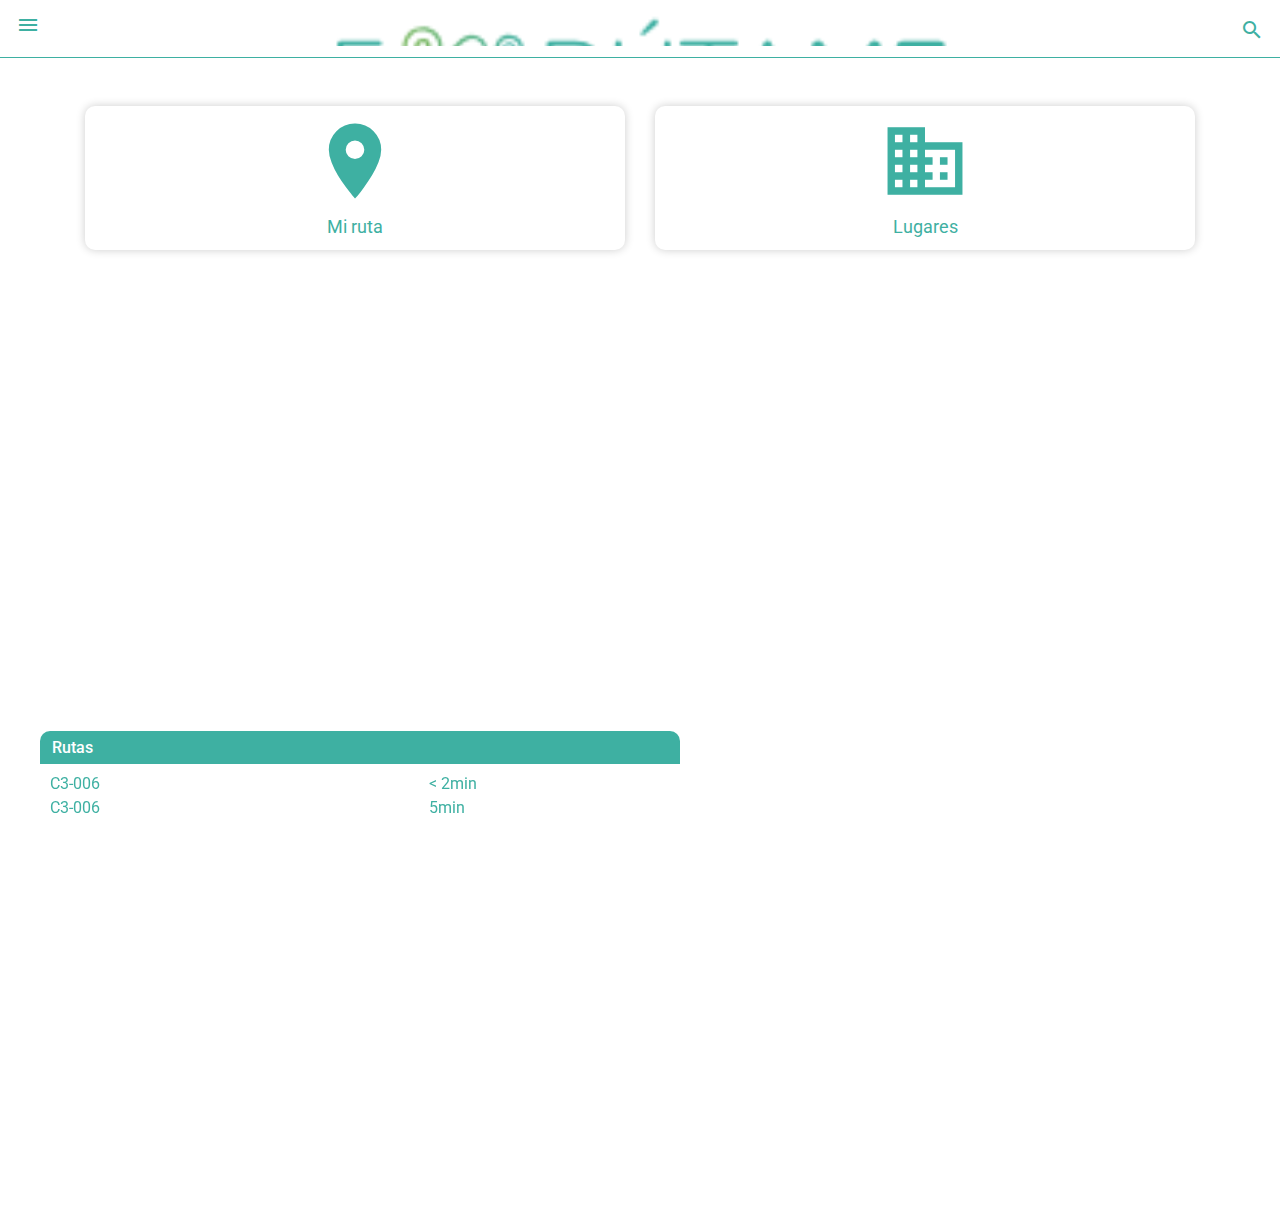
==== index.html @ ee17aa93 "Nuevo proyecto enrutame app" ====
<!DOCTYPE html>
<html lang="es">

<head>
    <meta charset="UTF-8">
    <meta name="viewport" content="width=device-width, minimum-scale=0.25,maximum-scale=1.6,initial-scale=1.0,user-scalable=no">
    <meta http-equiv="X-UA-Compatible" content="ie=edge">
    <meta http-equiv="Content-Security-Policy" content="upgrade-insecure-requests">
    <title>Descubre</title>
    <meta name="description" content="Área clientes o área de agentes para obtener toda la información que necesite.">
    <link rel="icon" href="https://www.colmenaseguros.com/_layouts/images/favicon.ico" sizes="192x192">
    <link rel="stylesheet" href="css/bootstrap.min.css">
    <link href="https://fonts.googleapis.com/css?family=Roboto:300,400,700" rel="stylesheet">
    <link href="https://fonts.googleapis.com/icon?family=Material+Icons" rel="stylesheet" type="text/css">
    <link rel="stylesheet" href="https://fontawesome.com/v4.7.0/assets/font-awesome/css/font-awesome.css">
    <link rel="stylesheet" href="css/animate.css">
    <link rel="stylesheet" href="css/estilos.css">

</head>

<body>
    <section class="dr-enrumatme">
        <nav class="navbar navbar-light bg-white fixed-top">

            <a class="dr-menu" href="#" data-toggle="modal" data-target="#menu"><i class="material-icons">menu</i></a>
            <a class="navbar-brand logo" href="index.html"></a>
            <a class="dr-search" href="#" data-toggle="modal" data-target="#exampleModal"><i class="material-icons">search</i></a>

            <div class="navbar-collapse collapse" id="navbarsExample01" style="">
                <ul class="navbar-nav mr-auto">
                    <li class="nav-item active">
                        <a class="nav-link" href="#">Home <span class="sr-only">(current)</span></a>
                    </li>
                    <li class="nav-item">
                        <a class="nav-link" href="#">Link</a>
                    </li>
                    <li class="nav-item">
                        <a class="nav-link disabled" href="#">Disabled</a>
                    </li>
                    <li class="nav-item dropdown">
                        <a class="nav-link dropdown-toggle" href="https://example.com" id="dropdown01" data-toggle="dropdown"
                            aria-haspopup="true" aria-expanded="false">Dropdown</a>
                        <div class="dropdown-menu" aria-labelledby="dropdown01">
                            <a class="dropdown-item" href="#">Action</a>
                            <a class="dropdown-item" href="#">Another action</a>
                            <a class="dropdown-item" href="#">Something else here</a>
                        </div>
                    </li>
                </ul>
                <form class="form-inline my-2 my-md-0">
                    <input class="form-control" type="text" placeholder="Search" aria-label="Search">
                </form>
            </div>
        </nav>
        <article class="dr-dash">
            <div class="container">
                <div class="row">
                    <div class="col-6">
                        <a href="planea.html" class="dr-iconos">
                            <i class="material-icons"> location_on </i>
                            <p>Mi ruta</p>
                        </a>
                    </div>
                    <div class="col-6">
                        <a href="" class="dr-iconos">
                            <i class="material-icons"> business </i>
                            <p>Lugares</p>
                        </a>
                    </div>
                </div>
            </div>
        </article>

        <a href="ruta.html" class="dr-viaje">
            <h6>Rutas</h6>
            <div class="texto">
                <div class="row align-items-center">
                    <div class="col-7">
                        <p>C3-006</p>
                        <p>C3-006</p>
                    </div>
                    <div class="col-5">
                        <p>
                            < 2min </p> <p>5min
                        </p>
                    </div>
                </div>
            </div>

        </a>


        <article class="dr-map">
            <iframe src="https://www.google.com/maps/d/embed?mid=15-b8TWuPFu3pEraoN5sHBE1tBY6ls9Z5" width="100%" height="100%"></iframe>
        </article>
    </section>



    <!-- Modal -->
    <div class="modal fade dr-menumodal" id="menu" tabindex="-1" role="dialog" aria-labelledby="menu1" aria-hidden="true">
        <div class="modal-dialog" role="document">
            <div class="modal-content">
                <div class="modal-header">
                    <button type="button" class="close" data-dismiss="modal" aria-label="Close">
                        <span aria-hidden="true">&times;</span>
                    </button>
                </div>


                <div class="modal-body">
                    <div class="header">
                        <div class="dr-persodetal">
                            <img class="img-fluid" src="images/enrutame.png" alt="">
                        </div>
                    </div>
                    <div class="detalles">
                        <a href="planea.html" class="dr-items">
                            <div class="row align-items-center">
                                <div class="col-2">
                                    <i class="material-icons"> map </i>
                                </div>
                                <div class="col-8">
                                    <h5>Plan de Ruta</h5>
                                </div>
                                <div class="col-2">
                                    <i class="material-icons">keyboard_arrow_right</i>
                                </div>
                            </div>
                        </a>

                        <a href="" class="dr-items">
                            <div class="row align-items-center">
                                <div class="col-2">
                                    <i class="material-icons"> business </i>
                                </div>
                                <div class="col-8">
                                    <h5>Lugares</h5>
                                </div>
                                <div class="col-2">
                                    <i class="material-icons">keyboard_arrow_right</i>
                                </div>
                            </div>
                        </a>

                        <a href="" class="dr-items">
                            <div class="row align-items-center">
                                <div class="col-2">
                                    <i class="material-icons"> attach_money </i>
                                </div>
                                <div class="col-8">
                                    <h5>Saldo</h5>
                                </div>
                                <div class="col-2">
                                    <i class="material-icons">keyboard_arrow_right</i>
                                </div>
                            </div>
                        </a>

                        <a href="" class="dr-items">
                            <div class="row align-items-center">
                                <div class="col-2">
                                    <i class="material-icons"> directions_bus </i>
                                </div>
                                <div class="col-8">
                                    <h5>Buses</h5>
                                </div>
                                <div class="col-2">
                                    <i class="material-icons">keyboard_arrow_right</i>
                                </div>
                            </div>
                        </a>

                        <a href="" class="dr-items">
                            <div class="row align-items-center">
                                <div class="col-2">
                                    <i class="material-icons"> contact_phone </i>
                                </div>
                                <div class="col-8">
                                    <h5>Contactenos</h5>
                                </div>
                                <div class="col-2">
                                    <i class="material-icons">keyboard_arrow_right</i>
                                </div>
                            </div>
                        </a>

                    </div>
                </div>
                <div class="modal-footer">

                </div>
            </div>
        </div>
    </div>
    </div>
    <script src="js/jquery.js"></script>
    <script src="js/bootstrap.min.js"></script>
    <script>
        $(document).ready(function () {
            $('[data-toggle="tooltip"]').tooltip();
        });
    </script>
</body>

</html>
---- css/estilos.css ----
html {
  line-height: 1.15;
  -webkit-text-size-adjust: 100%;
}
body {
  margin: 0;
}
h1 {
  font-size: 2em;
  margin: 0.67em 0;
}
hr {
  box-sizing: content-box;
  height: 0;
  overflow: visible;
}
pre {
  font-family: monospace, monospace;
  font-size: 1em;
}
a {
  background-color: transparent;
}
abbr[title] {
  border-bottom: none;
  text-decoration: underline;
  text-decoration: underline dotted;
}
b,
strong {
  font-weight: bolder;
}
code,
kbd,
samp {
  font-family: monospace, monospace;
  font-size: 1em;
}
small {
  font-size: 80%;
}
sub,
sup {
  font-size: 75%;
  line-height: 0;
  position: relative;
  vertical-align: baseline;
}
sub {
  bottom: -0.25em;
}
sup {
  top: -0.5em;
}
img {
  border-style: none;
}
button,
input,
optgroup,
select,
textarea {
  font-family: inherit;
  font-size: 100%;
  line-height: 1.15;
  margin: 0;
}
button,
input {
  overflow: visible;
}
button,
select {
  text-transform: none;
}
button,
[type="button"],
[type="reset"],
[type="submit"] {
  -webkit-appearance: button;
}
button::-moz-focus-inner,
[type="button"]::-moz-focus-inner,
[type="reset"]::-moz-focus-inner,
[type="submit"]::-moz-focus-inner {
  border-style: none;
  padding: 0;
}
button:-moz-focusring,
[type="button"]:-moz-focusring,
[type="reset"]:-moz-focusring,
[type="submit"]:-moz-focusring {
  outline: 1px dotted ButtonText;
}
fieldset {
  padding: 0.35em 0.75em 0.625em;
}
legend {
  box-sizing: border-box;
  color: inherit;
  display: table;
  max-width: 100%;
  padding: 0;
  white-space: normal;
}
progress {
  vertical-align: baseline;
}
textarea {
  overflow: auto;
}
[type="checkbox"],
[type="radio"] {
  box-sizing: border-box;
  padding: 0;
}
[type="number"]::-webkit-inner-spin-button,
[type="number"]::-webkit-outer-spin-button {
  height: auto;
}
[type="search"] {
  -webkit-appearance: textfield;
  outline-offset: -2px;
}
[type="search"]::-webkit-search-decoration {
  -webkit-appearance: none;
}
::-webkit-file-upload-button {
  -webkit-appearance: button;
  font: inherit;
}
details {
  display: block;
}
summary {
  display: list-item;
}
template {
  display: none;
}
[hidden] {
  display: none;
}
@font-face {
  font-family: 'FontAwesome';
  src: url("../fonts/fontawesome-webfont.eot?v=4.7.0");
  src: url("../fonts/fontawesome-webfont.eot?#iefix&v=4.7.0") format('embedded-opentype'), url("../fonts/fontawesome-webfont.woff2?v=4.7.0") format('woff2'), url("../fonts/fontawesome-webfont.woff?v=4.7.0") format('woff'), url("../fonts/fontawesome-webfont.ttf?v=4.7.0") format('truetype'), url("../fonts/fontawesome-webfont.svg?v=4.7.0#fontawesomeregular") format('svg');
  font-weight: normal;
  font-style: normal;
}
html {
  height: 100%;
}
body {
  height: 100%;
  font-size: 16px;
  font-family: Roboto;
  color: textos;
  margin: 0 auto;
  overflow-x: hidden;
}
.dr-enrumatme {
  background-color: #fff;
  height: 100%;
}
.dr-enrumatme .bg-white {
  background-color: #fff;
  border-bottom: 1px solid #3eb0a2;
}
.dr-enrumatme .logo {
  background-image: url("../images/enrutame.png");
  background-size: 100%;
  display: block;
  width: 50%;
  height: 35px;
  background-repeat: no-repeat;
  padding: 0;
  margin: 0;
}
.dr-enrumatme .detalles {
  margin-left: 20px;
  font-weight: 700;
}
.dr-enrumatme .dr-search {
  color: #3eb0a2;
  margin-top: 10px;
}
.dr-enrumatme .dr-menu,
.dr-enrumatme .dr-atras {
  color: #3eb0a2;
  margin-top: 0px;
}
.dr-enrumatme .dr-atras i {
  font-size: 40px;
}
.dr-enrumatme .dr-dash {
  margin-top: 56px;
  padding: 50px 10px;
  background-color: #fff;
}
.dr-enrumatme .dr-dash .dr-iconos {
  background-color: #fff;
  box-shadow: 0px 0px 10px rgba(0,0,0,0.2);
  border-radius: 10px;
  padding: 10px;
  text-align: center;
  display: block;
  text-decoration: none;
}
.dr-enrumatme .dr-dash .dr-iconos i {
  color: #3eb0a2;
  font-size: 90px;
}
.dr-enrumatme .dr-dash .dr-iconos p {
  padding: 0;
  margin: 0;
  width: 100%;
  display: block;
  color: #3eb0a2;
  font-size: 18px;
  font-weight: 400;
}
.dr-enrumatme .dr-dash2 {
  margin-top: 56px;
  padding: 30px 10px;
  background-color: #fff;
}
.dr-enrumatme .dr-dash2 h5 {
  color: #3eb0a2;
  font-weight: 300;
}
.dr-enrumatme .dr-dash2 .dr-iconos,
.dr-enrumatme .dr-dash2 .active {
  background-color: #fff;
  box-shadow: 0px 0px 10px rgba(0,0,0,0.2);
  border-radius: 10px;
  padding: 10px;
  text-align: center;
  display: block;
  text-decoration: none;
}
.dr-enrumatme .dr-dash2 .dr-iconos i,
.dr-enrumatme .dr-dash2 .active i {
  color: #3eb0a2;
  font-size: 40px;
}
.dr-enrumatme .dr-dash2 .dr-iconos p,
.dr-enrumatme .dr-dash2 .active p {
  padding: 0;
  margin: 0;
  width: 100%;
  display: block;
  color: #3eb0a2;
  font-size: 14px;
  font-weight: 400;
}
.dr-enrumatme .dr-dash2 .active {
  background-color: #3eb0a2;
}
.dr-enrumatme .dr-dash2 .active i,
.dr-enrumatme .dr-dash2 .active p {
  color: #fff;
}
.dr-enrumatme .dr-dash2 form {
  margin-top: 20px;
}
.dr-enrumatme .dr-dash2 form label,
.dr-enrumatme .dr-dash2 form .form-control {
  color: #3eb0a2;
}
.dr-enrumatme .dr-dash2 form ::-webkit-input-placeholder {
  color: #3eb0a2;
}
.dr-enrumatme .dr-dash2 form .btn {
  background-color: #3eb0a2;
  color: #fff;
  text-align: center;
  padding: 8px 10px;
  width: 100%;
  border: none;
  font-size: 20px;
  border-radius: 10px;
}
.dr-enrumatme .dr-viaje {
  position: absolute;
  width: 50%;
  background-color: #fff;
  border-radius: 10px;
  bottom: 80px;
  left: 40px;
  display: block;
  text-decoration: none;
}
.dr-enrumatme .dr-viaje h6 {
  background-color: #3eb0a2;
  color: #fff;
  padding: 7px 12px;
  border-radius: 10px 10px 0 0;
}
.dr-enrumatme .dr-viaje .texto {
  padding: 0px 10px;
}
.dr-enrumatme .dr-viaje .texto p {
  margin: 0;
  padding: 0;
  color: #3eb0a2;
}
.dr-enrumatme .dr-map {
  height: 100%;
}
.dr-enrumatme .dr-map iframe {
  border: 0px;
}
.dr-enrumatme .dr-tabs {
  margin-top: 56px;
  height: 100%;
}
.dr-enrumatme .dr-tabs .nav-item {
  width: 50%;
  text-align: center;
}
.dr-enrumatme .dr-tabs .nav-item .nav-link {
  color: #3eb0a2;
}
.dr-enrumatme .dr-tabs .nav-item .nav-link.active {
  color: #fff;
  background: #8fbb65;
  background: -moz-linear-gradient(45deg, #8fbb65 0%, #5db5a2 100%);
  background: -webkit-gradient(left bottom, right top, color-stop(0%, #8fbb65), color-stop(100%, #5db5a2));
  background: -webkit-linear-gradient(45deg, #8fbb65 0%, #5db5a2 100%);
  background: -o-linear-gradient(45deg, #8fbb65 0%, #5db5a2 100%);
  background: -ms-linear-gradient(45deg, #8fbb65 0%, #5db5a2 100%);
  background: linear-gradient(45deg, #8fbb65 0%, #5db5a2 100%);
  border: none;
}
.dr-enrumatme .dr-tabs .tab-content,
.dr-enrumatme .dr-tabs .tab-pane {
  height: 100%;
}
.dr-enrumatme .dr-tabs .tab-content .dr-inforuta,
.dr-enrumatme .dr-tabs .tab-pane .dr-inforuta {
  padding: 10px;
}
.dr-enrumatme .dr-tabs .tab-content .dr-inforuta h5,
.dr-enrumatme .dr-tabs .tab-pane .dr-inforuta h5 {
  color: #3eb0a2;
  font-weight: 700;
}
.dr-enrumatme .dr-tabs .tab-content .dr-inforuta .card-header,
.dr-enrumatme .dr-tabs .tab-pane .dr-inforuta .card-header {
  background: #8fbb65;
  background: -moz-linear-gradient(45deg, #8fbb65 0%, #5db5a2 100%);
  background: -webkit-gradient(left bottom, right top, color-stop(0%, #8fbb65), color-stop(100%, #5db5a2));
  background: -webkit-linear-gradient(45deg, #8fbb65 0%, #5db5a2 100%);
  background: -o-linear-gradient(45deg, #8fbb65 0%, #5db5a2 100%);
  background: -ms-linear-gradient(45deg, #8fbb65 0%, #5db5a2 100%);
  background: linear-gradient(45deg, #8fbb65 0%, #5db5a2 100%);
  padding: 0;
}
.dr-enrumatme .dr-tabs .tab-content .dr-inforuta .card-header h5,
.dr-enrumatme .dr-tabs .tab-pane .dr-inforuta .card-header h5 {
  width: 100%;
}
.dr-enrumatme .dr-tabs .tab-content .dr-inforuta .card-header h5 .btn-link,
.dr-enrumatme .dr-tabs .tab-pane .dr-inforuta .card-header h5 .btn-link {
  color: #fff;
  width: 100%;
  display: flex;
  align-items: center;
  align-content: center;
  position: relative;
  text-decoration: none;
}
.dr-enrumatme .dr-tabs .tab-content .dr-inforuta .card-header h5 .btn-link i,
.dr-enrumatme .dr-tabs .tab-pane .dr-inforuta .card-header h5 .btn-link i {
  position: absolute;
  right: 10px;
}
.dr-enrumatme .dr-tabs .tab-content .dr-inforuta .card-body .dr-titulo,
.dr-enrumatme .dr-tabs .tab-pane .dr-inforuta .card-body .dr-titulo {
  width: 100%;
  display: inline-block;
  vertical-align: top;
  margin-bottom: 10px;
}
.dr-enrumatme .dr-tabs .tab-content .dr-inforuta .card-body .dr-titulo h6,
.dr-enrumatme .dr-tabs .tab-pane .dr-inforuta .card-body .dr-titulo h6,
.dr-enrumatme .dr-tabs .tab-content .dr-inforuta .card-body .dr-titulo i,
.dr-enrumatme .dr-tabs .tab-pane .dr-inforuta .card-body .dr-titulo i {
  vertical-align: top;
  display: inline-block;
  color: #3eb0a2;
}
.dr-enrumatme .dr-tabs .tab-content .dr-inforuta .card-body .dr-titulo i,
.dr-enrumatme .dr-tabs .tab-pane .dr-inforuta .card-body .dr-titulo i {
  float: right;
  color: #ffa500;
}
.dr-enrumatme .dr-tabs .tab-content .dr-inforuta .card-body ul,
.dr-enrumatme .dr-tabs .tab-pane .dr-inforuta .card-body ul {
  margin: 0;
  padding: 0;
}
.dr-enrumatme .dr-tabs .tab-content .dr-inforuta .card-body ul li,
.dr-enrumatme .dr-tabs .tab-pane .dr-inforuta .card-body ul li {
  list-style: none;
}
.dr-enrumatme .dr-tabs .tab-content .dr-inforuta .card-body i,
.dr-enrumatme .dr-tabs .tab-pane .dr-inforuta .card-body i {
  color: #3eb0a2;
}
.dr-enrumatme .dr-tabs .tab-content .dr-inforuta .card-body .item,
.dr-enrumatme .dr-tabs .tab-pane .dr-inforuta .card-body .item {
  color: #3eb0a2;
  font-weight: 300;
}
.dr-menumodal {
  background-color: #efefef;
  right: 63px;
}
.dr-menumodal .modal-dialog {
  height: 95%;
  padding: 0;
  margin: 0;
}
.dr-menumodal .modal-dialog .modal-content {
  background-color: transparent;
  border: none;
  height: 95%;
}
.dr-menumodal .modal-dialog .modal-content .modal-header,
.dr-menumodal .modal-dialog .modal-content .modal-footer {
  border: none;
}
.dr-menumodal .modal-dialog .modal-content .close {
  color: #3eb0a2;
  float: left !important;
}
.dr-menumodal .modal-dialog .modal-content .modal-header {
  position: absolute;
  z-index: 3;
}
.dr-menumodal .modal-dialog .modal-content .modal-body {
  padding: 0;
}
.dr-menumodal .modal-dialog .modal-content .modal-body .red {
  color: rojo;
}
.dr-menumodal .modal-dialog .modal-content .modal-body .header {
  background-color: #fff;
  padding: 15px;
  border-bottom: 1px solid #3eb0a2;
}
.dr-menumodal .modal-dialog .modal-content .modal-body .header .dr-persodetal {
  margin-top: 10px;
  text-align: center;
}
.dr-menumodal .modal-dialog .modal-content .modal-body .header .dr-persodetal img {
  width: 60%;
}
.dr-menumodal .modal-dialog .modal-content .modal-body .header .dr-fondopersona {
  background-image: url("../images/fondopersona.png");
  background-size: 100%;
  background-repeat: no-repeat;
  width: 100%;
  height: 122px;
  text-align: center;
}
.dr-menumodal .modal-dialog .modal-content .modal-body .header .dr-fondopersona img {
  width: 50%;
  margin-top: 20px;
}
.dr-menumodal .modal-dialog .modal-content .modal-body .header .dr-nombreuser h4 {
  font-weight: 700;
  margin: 0;
  padding: 0;
  font-size: 20px;
}
.dr-menumodal .modal-dialog .modal-content .modal-body .header .dr-nombreuser h5 {
  font-weight: 400;
  margin: 0;
  padding: 0;
  font-size: 15px;
}
.dr-menumodal .modal-dialog .modal-content .modal-body .header .dr-nombreuser p {
  font-weight: 300;
  margin: 0;
  padding: 0;
  font-size: 12px;
}
.dr-menumodal .modal-dialog .modal-content .modal-body .header .dr-persodetal p,
.dr-menumodal .modal-dialog .modal-content .modal-body .header .dr-persodetal span {
  margin: 0;
  padding: 0;
}
.dr-menumodal .modal-dialog .modal-content .modal-body .header .dr-persodetal p {
  font-size: 10px;
  font-weight: 300;
  margin-top: 6px;
}
.dr-menumodal .modal-dialog .modal-content .modal-body .header .dr-persodetal span {
  font-size: 30px;
  font-weight: 700;
}
.dr-menumodal .modal-dialog .modal-content .modal-body .detalles {
  padding: 0 10px;
  margin: 20px 0;
}
.dr-menumodal .modal-dialog .modal-content .modal-body .detalles .dr-items {
  background-color: #fff;
  border: 1px solid #3eb0a2;
  border-radius: 10px;
  padding: 10px 10px;
  margin: 8px 0;
  display: block;
  color: #000;
}
.dr-menumodal .modal-dialog .modal-content .modal-body .detalles .dr-items:hover {
  text-decoration: none;
}
.dr-menumodal .modal-dialog .modal-content .modal-body .detalles .dr-items h5 {
  margin: 0;
  padding: 0;
  font-weight: 700;
  font-size: 14px;
  color: #3eb0a2;
}
.dr-menumodal .modal-dialog .modal-content .modal-body .detalles .dr-items .valor {
  font-weight: 700;
  font-size: 20px;
}
.dr-menumodal .modal-dialog .modal-content .modal-body .detalles .dr-items i {
  text-align: right;
  margin-top: 10px;
  color: #3eb0a2;
  font-size: 25px;
}
.dr-menumodal .modal-dialog .modal-content .modal-body .detalles .dr-items .valoritem,
.dr-menumodal .modal-dialog .modal-content .modal-body .detalles .dr-items .valoritem2 {
  background-color: rojo;
  width: 50px;
  font-size: 25px;
  height: 50px;
  text-align: center;
  display: flex;
  font-weight: 700;
  align-items: center;
  align-content: center;
  justify-content: center;
  border-radius: 50%;
  color: #fff;
}
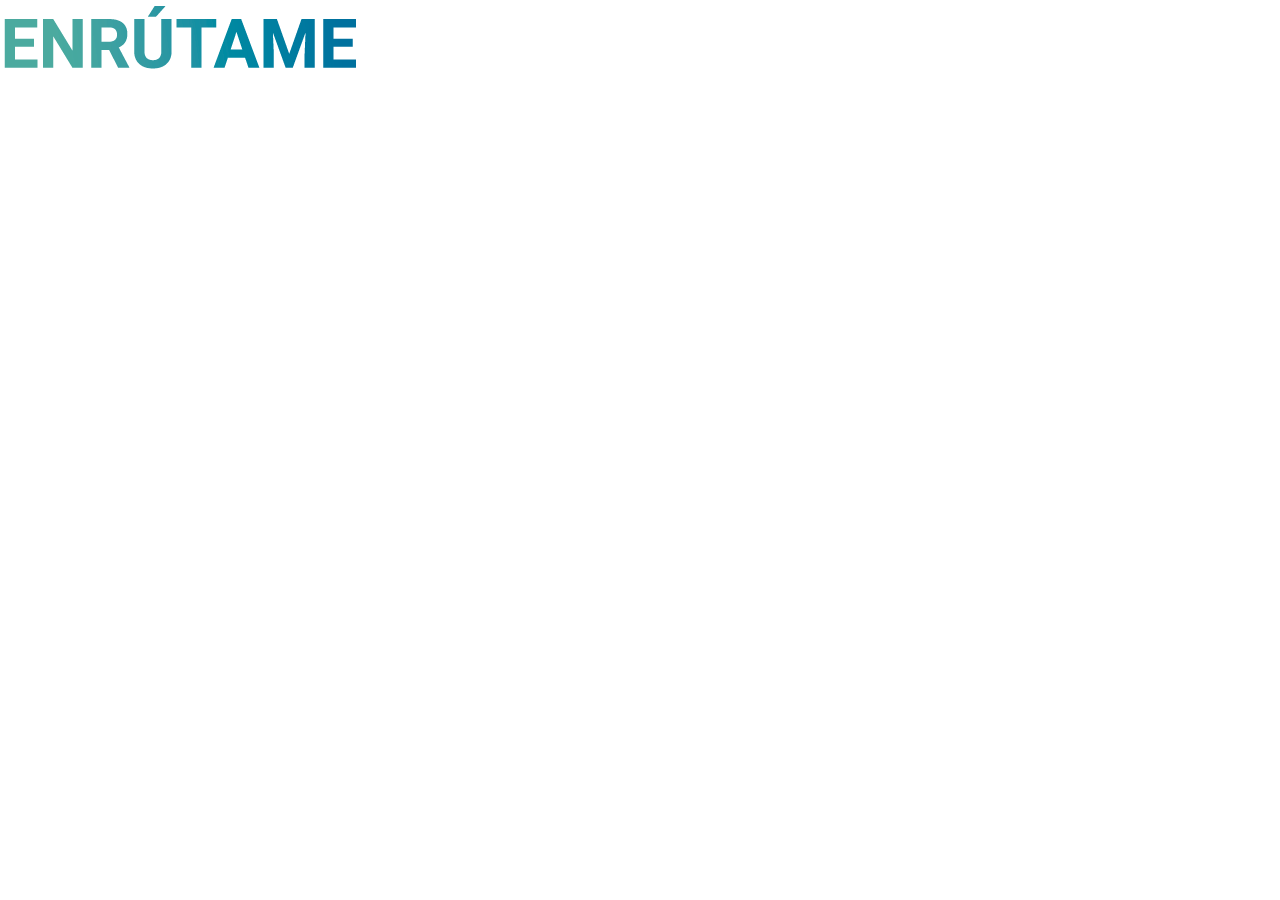
==== commit 5c5b759b: "cambio de rutas" ====
--- a/index.html
+++ b/index.html
@@ -19,181 +19,17 @@
 </head>
 
 <body>
-    <section class="dr-enrumatme">
-        <nav class="navbar navbar-light bg-white fixed-top">
-
-            <a class="dr-menu" href="#" data-toggle="modal" data-target="#menu"><i class="material-icons">menu</i></a>
-            <a class="navbar-brand logo" href="index.html"></a>
-            <a class="dr-search" href="#" data-toggle="modal" data-target="#exampleModal"><i class="material-icons">search</i></a>
-
-            <div class="navbar-collapse collapse" id="navbarsExample01" style="">
-                <ul class="navbar-nav mr-auto">
-                    <li class="nav-item active">
-                        <a class="nav-link" href="#">Home <span class="sr-only">(current)</span></a>
-                    </li>
-                    <li class="nav-item">
-                        <a class="nav-link" href="#">Link</a>
-                    </li>
-                    <li class="nav-item">
-                        <a class="nav-link disabled" href="#">Disabled</a>
-                    </li>
-                    <li class="nav-item dropdown">
-                        <a class="nav-link dropdown-toggle" href="https://example.com" id="dropdown01" data-toggle="dropdown"
-                            aria-haspopup="true" aria-expanded="false">Dropdown</a>
-                        <div class="dropdown-menu" aria-labelledby="dropdown01">
-                            <a class="dropdown-item" href="#">Action</a>
-                            <a class="dropdown-item" href="#">Another action</a>
-                            <a class="dropdown-item" href="#">Something else here</a>
-                        </div>
-                    </li>
-                </ul>
-                <form class="form-inline my-2 my-md-0">
-                    <input class="form-control" type="text" placeholder="Search" aria-label="Search">
-                </form>
-            </div>
-        </nav>
-        <article class="dr-dash">
-            <div class="container">
-                <div class="row">
-                    <div class="col-6">
-                        <a href="planea.html" class="dr-iconos">
-                            <i class="material-icons"> location_on </i>
-                            <p>Mi ruta</p>
-                        </a>
-                    </div>
-                    <div class="col-6">
-                        <a href="" class="dr-iconos">
-                            <i class="material-icons"> business </i>
-                            <p>Lugares</p>
-                        </a>
-                    </div>
-                </div>
-            </div>
-        </article>
-
-        <a href="ruta.html" class="dr-viaje">
-            <h6>Rutas</h6>
-            <div class="texto">
-                <div class="row align-items-center">
-                    <div class="col-7">
-                        <p>C3-006</p>
-                        <p>C3-006</p>
-                    </div>
-                    <div class="col-5">
-                        <p>
-                            < 2min </p> <p>5min
-                        </p>
-                    </div>
-                </div>
-            </div>
-
-        </a>
 
 
-        <article class="dr-map">
-            <iframe src="https://www.google.com/maps/d/embed?mid=15-b8TWuPFu3pEraoN5sHBE1tBY6ls9Z5" width="100%" height="100%"></iframe>
+    <section class="dr-bg ">
+        <article class="animated bounceInUp">
+            <a href="index.html">
+                <img  src="images/enrutame1.png" alt="">
+            </a>
+            
         </article>
     </section>
 
-
-
-    <!-- Modal -->
-    <div class="modal fade dr-menumodal" id="menu" tabindex="-1" role="dialog" aria-labelledby="menu1" aria-hidden="true">
-        <div class="modal-dialog" role="document">
-            <div class="modal-content">
-                <div class="modal-header">
-                    <button type="button" class="close" data-dismiss="modal" aria-label="Close">
-                        <span aria-hidden="true">&times;</span>
-                    </button>
-                </div>
-
-
-                <div class="modal-body">
-                    <div class="header">
-                        <div class="dr-persodetal">
-                            <img class="img-fluid" src="images/enrutame.png" alt="">
-                        </div>
-                    </div>
-                    <div class="detalles">
-                        <a href="planea.html" class="dr-items">
-                            <div class="row align-items-center">
-                                <div class="col-2">
-                                    <i class="material-icons"> map </i>
-                                </div>
-                                <div class="col-8">
-                                    <h5>Plan de Ruta</h5>
-                                </div>
-                                <div class="col-2">
-                                    <i class="material-icons">keyboard_arrow_right</i>
-                                </div>
-                            </div>
-                        </a>
-
-                        <a href="" class="dr-items">
-                            <div class="row align-items-center">
-                                <div class="col-2">
-                                    <i class="material-icons"> business </i>
-                                </div>
-                                <div class="col-8">
-                                    <h5>Lugares</h5>
-                                </div>
-                                <div class="col-2">
-                                    <i class="material-icons">keyboard_arrow_right</i>
-                                </div>
-                            </div>
-                        </a>
-
-                        <a href="" class="dr-items">
-                            <div class="row align-items-center">
-                                <div class="col-2">
-                                    <i class="material-icons"> attach_money </i>
-                                </div>
-                                <div class="col-8">
-                                    <h5>Saldo</h5>
-                                </div>
-                                <div class="col-2">
-                                    <i class="material-icons">keyboard_arrow_right</i>
-                                </div>
-                            </div>
-                        </a>
-
-                        <a href="" class="dr-items">
-                            <div class="row align-items-center">
-                                <div class="col-2">
-                                    <i class="material-icons"> directions_bus </i>
-                                </div>
-                                <div class="col-8">
-                                    <h5>Buses</h5>
-                                </div>
-                                <div class="col-2">
-                                    <i class="material-icons">keyboard_arrow_right</i>
-                                </div>
-                            </div>
-                        </a>
-
-                        <a href="" class="dr-items">
-                            <div class="row align-items-center">
-                                <div class="col-2">
-                                    <i class="material-icons"> contact_phone </i>
-                                </div>
-                                <div class="col-8">
-                                    <h5>Contactenos</h5>
-                                </div>
-                                <div class="col-2">
-                                    <i class="material-icons">keyboard_arrow_right</i>
-                                </div>
-                            </div>
-                        </a>
-
-                    </div>
-                </div>
-                <div class="modal-footer">
-
-                </div>
-            </div>
-        </div>
-    </div>
-    </div>
     <script src="js/jquery.js"></script>
     <script src="js/bootstrap.min.js"></script>
     <script>
